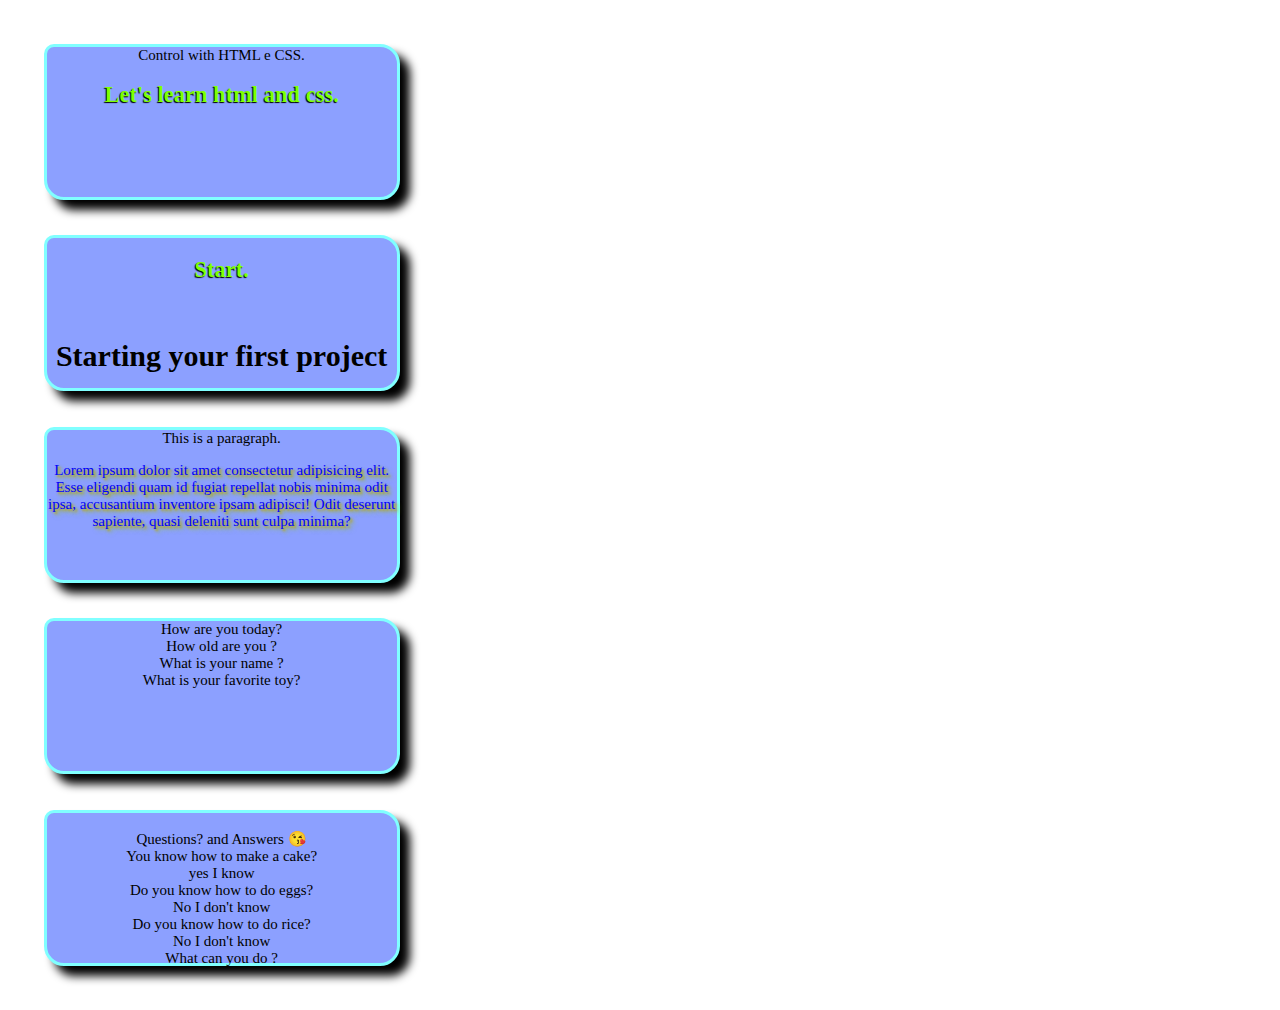
==== index.html @ ee580f07 "add ." ====
<!DOCTYPE html>
<html lang="en">

<head>
    <meta charset="UTF-8">
    <meta name="viewport" content="width=device-width, initial-scale=1.0">
    <title>Controle com html e css.</title>
    <link rel="shortcut icon" href="favicon.ico" type="image/x-icon">
    <link rel="stylesheet" href="style.css">
</head>

<body>

    <div id="container">
        <div>Control with HTML e CSS. <br>
            <h2>Let's learn html and css.</h2> <br>
        </div>
        <div>
            <h2>Start.</h2> <br>
            <h1>Starting your first project</h1>
        </div>
        <div>This is a paragraph. <br>
            <p>Lorem ipsum dolor sit amet consectetur adipisicing elit. Esse eligendi quam id fugiat repellat nobis
                minima odit ipsa, accusantium inventore ipsam adipisci! Odit deserunt sapiente, quasi deleniti sunt
                culpa minima?</p>
        </div> 
        <div>How are you today? <br> How old are you ? <br> What is your name ? <br>What is your favorite toy?</div>
        <div> <br>Questions? and Answers 😘 <br>You know how to make a cake? <br>yes I know<br> Do you know how to do eggs? <br> No I don't know<br>Do you know how to do rice? <br>No I don't know <br> What can you do ?</div>
        
       
    </div>

</body>

</html>
---- style.css ----
#container {
    display: grid;
    display: inline-block;
    grid-auto-columns: 1fr 1fr 4fr ;
    gap: -1%;
    /*grid: repeat(2, 60px) / auto-flow 80px;*/
  }
  
  #container > div {
    background-color: #8ca0ff;
    width: 350px;
    height: 150px;
    margin: 10%;
    font-size: 15px;
    text-align: center;
    box-shadow: 10px 10px 10px ;
    border-radius: 10px 20px 20px ;
    border: 3px solid #80ffff;
  }
  p{
    color: blue;
    text-shadow:2px 2px 3px  rgb(204, 186, 25), 2px 2px 2px   #8838, 4px 4px 4px rgba(147, 209, 3, 0.533);
  }
  h2{
    color: chartreuse;
    text-shadow: -1px 1px 1px #000;
  }
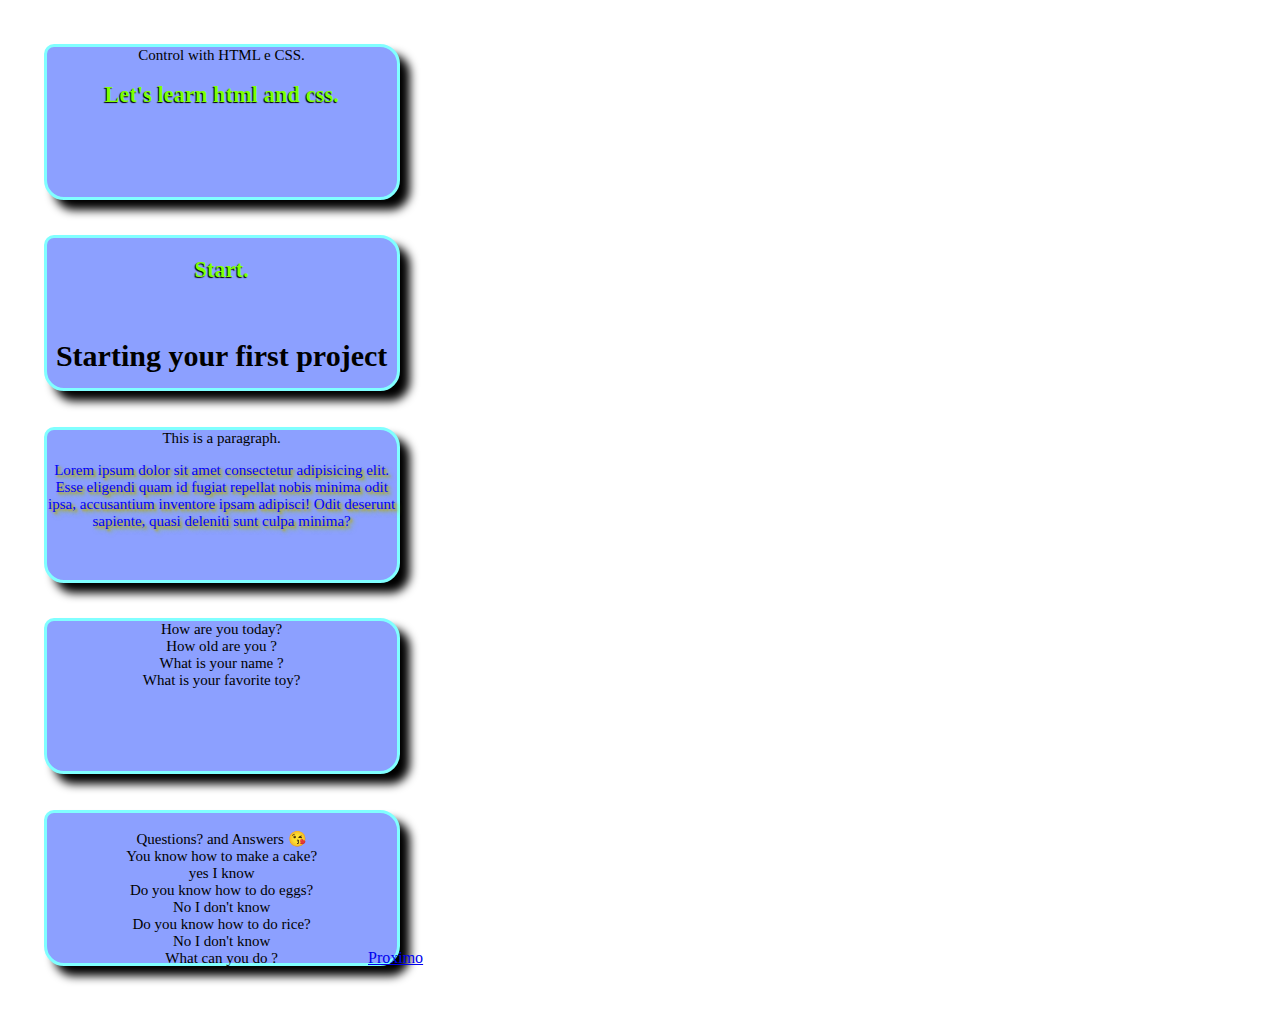
==== commit 0b4f3497: "Construção para estudos" ====
--- a/index.html
+++ b/index.html
@@ -29,7 +29,7 @@
         
        
     </div>
-
+<a href="index01.html">Proximo</a>
 </body>
 
 </html>